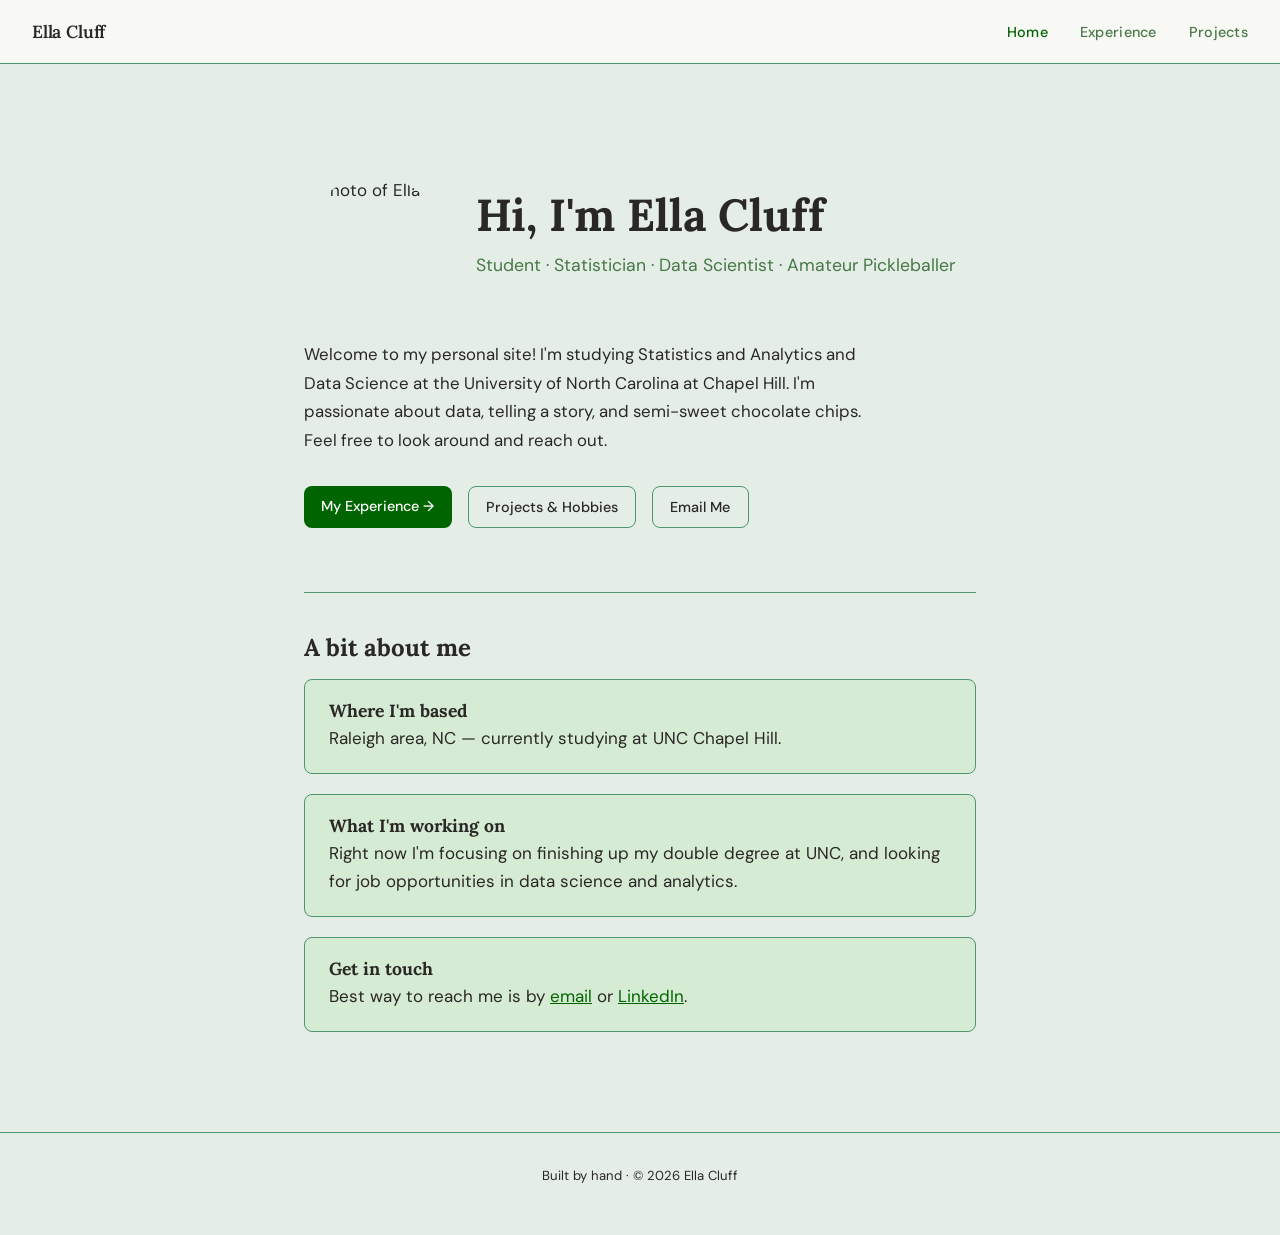
==== index.html @ 658cdeb9 "Replace hero image and refine layout Updated hero image and adjusted layout for better presentation." ====
<!DOCTYPE html>
<html lang="en">
<head>
  <meta charset="UTF-8" />
  <meta name="viewport" content="width=device-width, initial-scale=1.0" />
  <title>Ella Cluff</title>
  <link rel="stylesheet" href="style.css" />
</head>
<body>
  <!-- ===== Navigation ===== -->
  <nav>
    <a href="index.html" class="logo">Ella Cluff</a>
    <ul>
      <li><a href="index.html" class="active">Home</a></li>
      <li><a href="experience.html">Experience</a></li>
      <li><a href="projects.html">Projects</a></li>
    </ul>
  </nav>
  <!-- ===== Main content ===== -->
  <main>
    <section class="hero">
      <div style="display: flex; align-items: center; gap: 2rem; margin-bottom: 1.5rem;">
        <img src="images/beach_sunset_ella.jpg" alt="Photo of Ella"
             style="width: 140px; height: 140px; object-fit: cover; border-radius: 50%;" />
        <div>
          <h1>Hi, I'm Ella Cluff</h1>
          <p class="subtitle">Student · Statistician · Data Scientist · Amateur Pickleballer</p>
        </div>  <!-- closes text div -->
      </div>    <!-- closes flex row div -->
      <p class="intro">
        Welcome to my personal site! I'm studying Statistics and Analytics and Data Science at the University of North Carolina at Chapel Hill.
        I'm passionate about data, telling a story, and semi-sweet chocolate chips.
        Feel free to look around and reach out.
      </p>
      <div class="hero-links">
        <a href="experience.html" class="btn btn-primary">My Experience →</a>
        <a href="projects.html"   class="btn btn-ghost">Projects & Hobbies</a>
        <a href="mailto:ellacluff04@gmail.com" class="btn btn-ghost">Email Me</a>
      </div>
    </section>
    <hr />
    <!-- Quick-facts section -->
    <section>
      <h2>A bit about me</h2>
      <div class="card">
        <h3>Where I'm based</h3>
        <p>Raleigh area, NC — currently studying at UNC Chapel Hill.</p>
      </div>
      <div class="card">
        <h3>What I'm working on</h3>
        <p>
          Right now I'm focusing on finishing up my double degree at UNC, and looking for
          job opportunities in data science and analytics.
        </p>
      </div>
      <div class="card">
        <h3>Get in touch</h3>
        <p>
          Best way to reach me is by
          <a href="mailto:ellacluff04@gmail.com">email</a> or
          <a href="https://linkedin.com/in/ella-cluff" target="_blank">LinkedIn</a>.
        </p>
      </div>
    </section>
  </main>
  <!-- ===== Footer ===== -->
  <footer>
    <p>Built by hand · © 2026 Ella Cluff</p>
  </footer>
</body>
</html>
---- style.css ----
/* ===========================
   style.css — shared styles
   =========================== */

/* --- Google Font import --- */
@import url('https://fonts.googleapis.com/css2?family=Lora:ital,wght@0,400;0,600;1,400&family=DM+Sans:wght@300;400;500&display=swap');

/* --- CSS variables (change these to retheme the whole site) --- */
:root {
  --bg:        #e4ede6;
  --surface:   #d5ebd3;
  --border:    #4d966f;        /* light seafoam green */
  --text:      #2a2825;
  --muted:     #487848;
  --accent:    #006400;        /* dark green */
  --accent-lt: #97c497;
  --radius:    8px;
  --max-w:     720px;
  --nav-h:     64px;
}

/* --- Reset & base --- */
*, *::before, *::after { box-sizing: border-box; margin: 0; padding: 0; }

body {
  font-family: 'DM Sans', sans-serif;
  font-weight: 400;
  font-size: 17px;
  line-height: 1.7;
  color: var(--text);
  background: var(--bg);
  min-height: 100vh;
}

/* --- Navigation --- */
nav {
  position: sticky;
  top: 0;
  z-index: 100;
  height: var(--nav-h);
  background: rgba(250, 249, 246, 0.92);
  backdrop-filter: blur(8px);
  border-bottom: 1px solid var(--border);
  display: flex;
  align-items: center;
  justify-content: space-between;
  padding: 0 2rem;
}

nav .logo {
  font-family: 'Lora', serif;
  font-size: 1.1rem;
  font-weight: 600;
  color: var(--text);
  text-decoration: none;
  letter-spacing: -0.01em;
}

nav ul {
  list-style: none;
  display: flex;
  gap: 2rem;
}

nav a {
  text-decoration: none;
  color: var(--muted);
  font-size: 0.9rem;
  font-weight: 500;
  letter-spacing: 0.02em;
  transition: color 0.2s;
}

nav a:hover,
nav a.active {
  color: var(--accent);
}

/* --- Page wrapper --- */
main {
  max-width: var(--max-w);
  margin: 0 auto;
  padding: 3rem 1.5rem 5rem;
}

/* --- Typography --- */
h1, h2, h3 {
  font-family: 'Lora', serif;
  line-height: 1.25;
  color: var(--text);
}

h1 { font-size: clamp(2rem, 5vw, 2.8rem); margin-bottom: 0.5rem; }
h2 { font-size: 1.5rem; margin-bottom: 1rem; margin-top: 2.5rem; }
h3 { font-size: 1.1rem; margin-bottom: 0.25rem; }

p  { margin-bottom: 1rem; color: var(--text); }

a  { color: var(--accent); }

/* --- Divider --- */
hr {
  border: none;
  border-top: 1px solid var(--border);
  margin: 2rem 0;
}

/* --- Tag / pill --- */
.tag {
  display: inline-block;
  background: var(--accent-lt);
  color: var(--accent);
  font-size: 0.75rem;
  font-weight: 500;
  padding: 0.2em 0.6em;
  border-radius: 4px;
  margin: 0.15rem 0.15rem 0.15rem 0;
}

/* --- Card --- */
.card {
  background: var(--surface);
  border: 1px solid var(--border);
  border-radius: var(--radius);
  padding: 1.25rem 1.5rem;
  margin-bottom: 1.25rem;
}

.card h3 { margin-bottom: 0.1rem; }
.card .meta { font-size: 0.85rem; color: var(--muted); margin-bottom: 0.5rem; }
.card p:last-child { margin-bottom: 0; }

/* --- Hero section (index.html) --- */
.hero {
  padding: 4rem 0 2rem;
}

.hero .subtitle {
  font-size: 1.1rem;
  color: var(--muted);
  margin-bottom: 1.5rem;
}

.hero .intro {
  font-size: 1.05rem;
  max-width: 580px;
}

.hero-links {
  display: flex;
  gap: 1rem;
  flex-wrap: wrap;
  margin-top: 2rem;
}

.btn {
  display: inline-block;
  padding: 0.55em 1.2em;
  border-radius: var(--radius);
  font-size: 0.9rem;
  font-weight: 500;
  text-decoration: none;
  transition: opacity 0.2s, transform 0.15s;
}
.btn:hover { opacity: 0.85; transform: translateY(-1px); }

.btn-primary {
  background: var(--accent);
  color: #fff;
}

.btn-ghost {
  border: 1px solid var(--border);
  color: var(--text);
  background: transparent;
}

/* --- Section intro text --- */
.page-header { padding: 2.5rem 0 1rem; }
.page-header p { color: var(--muted); }

/* --- Footer --- */
footer {
  text-align: center;
  padding: 2rem;
  font-size: 0.82rem;
  color: var(--muted);
  border-top: 1px solid var(--border);
}
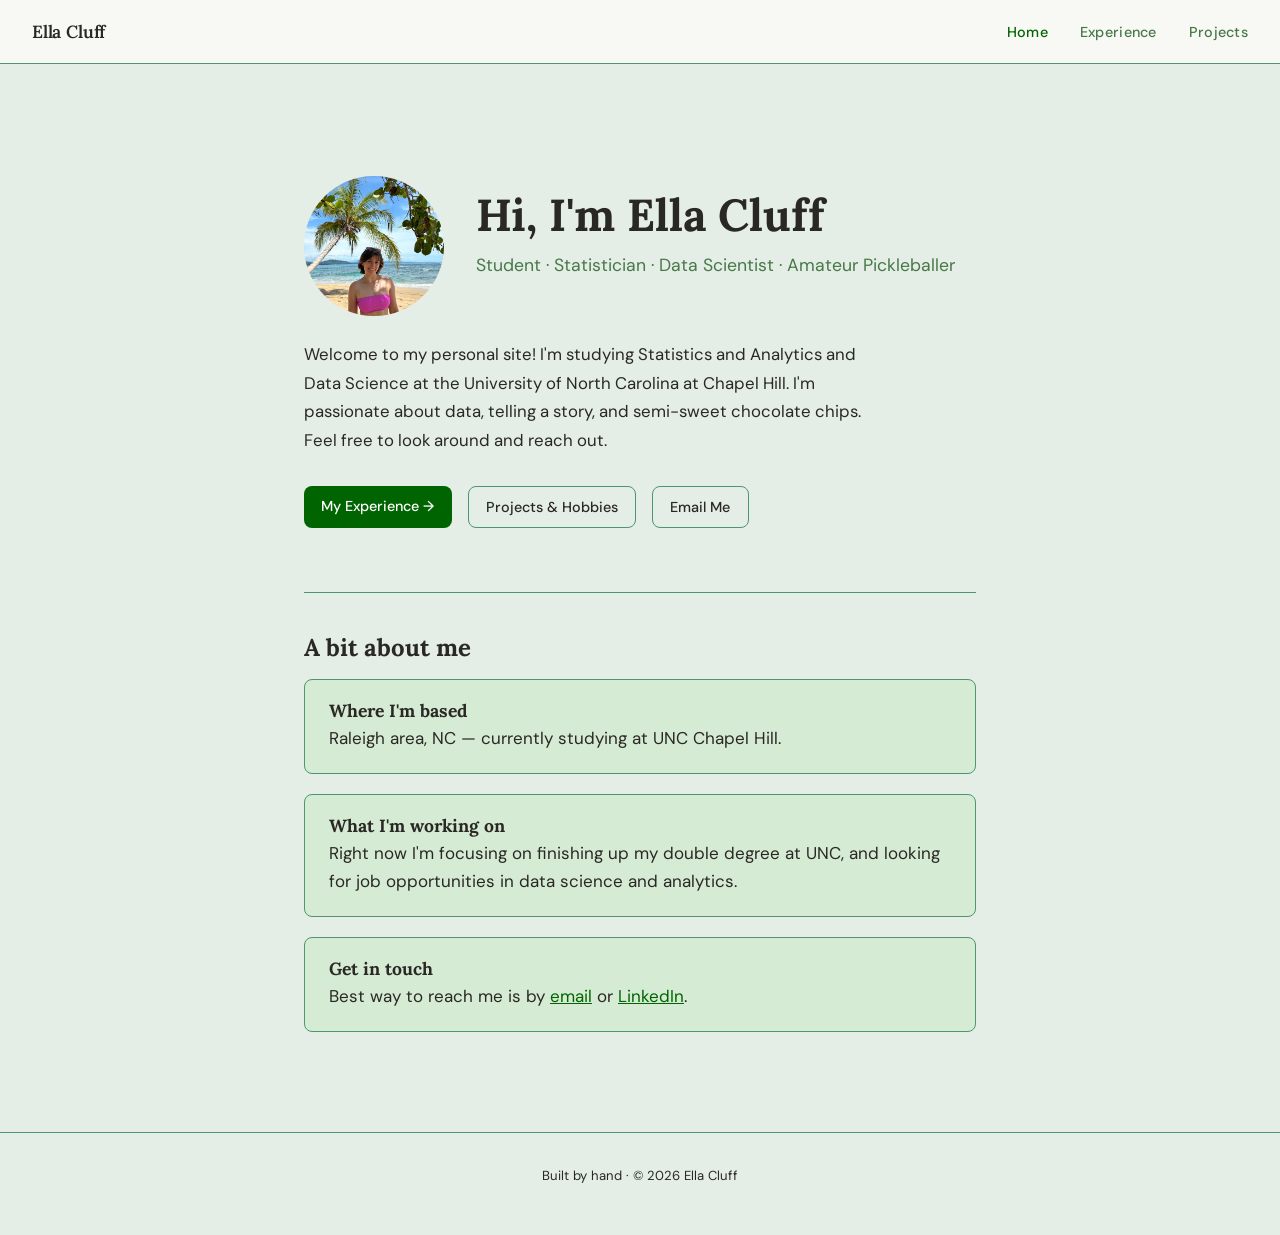
==== commit 860a50ff: "Update image source for Ella's photo" ====
--- a/index.html
+++ b/index.html
@@ -20,7 +20,7 @@
   <main>
     <section class="hero">
       <div style="display: flex; align-items: center; gap: 2rem; margin-bottom: 1.5rem;">
-        <img src="images/beach_sunset_ella.jpg" alt="Photo of Ella"
+        <img src="images/beach_ella.jpeg" alt="Photo of Ella"
              style="width: 140px; height: 140px; object-fit: cover; border-radius: 50%;" />
         <div>
           <h1>Hi, I'm Ella Cluff</h1>
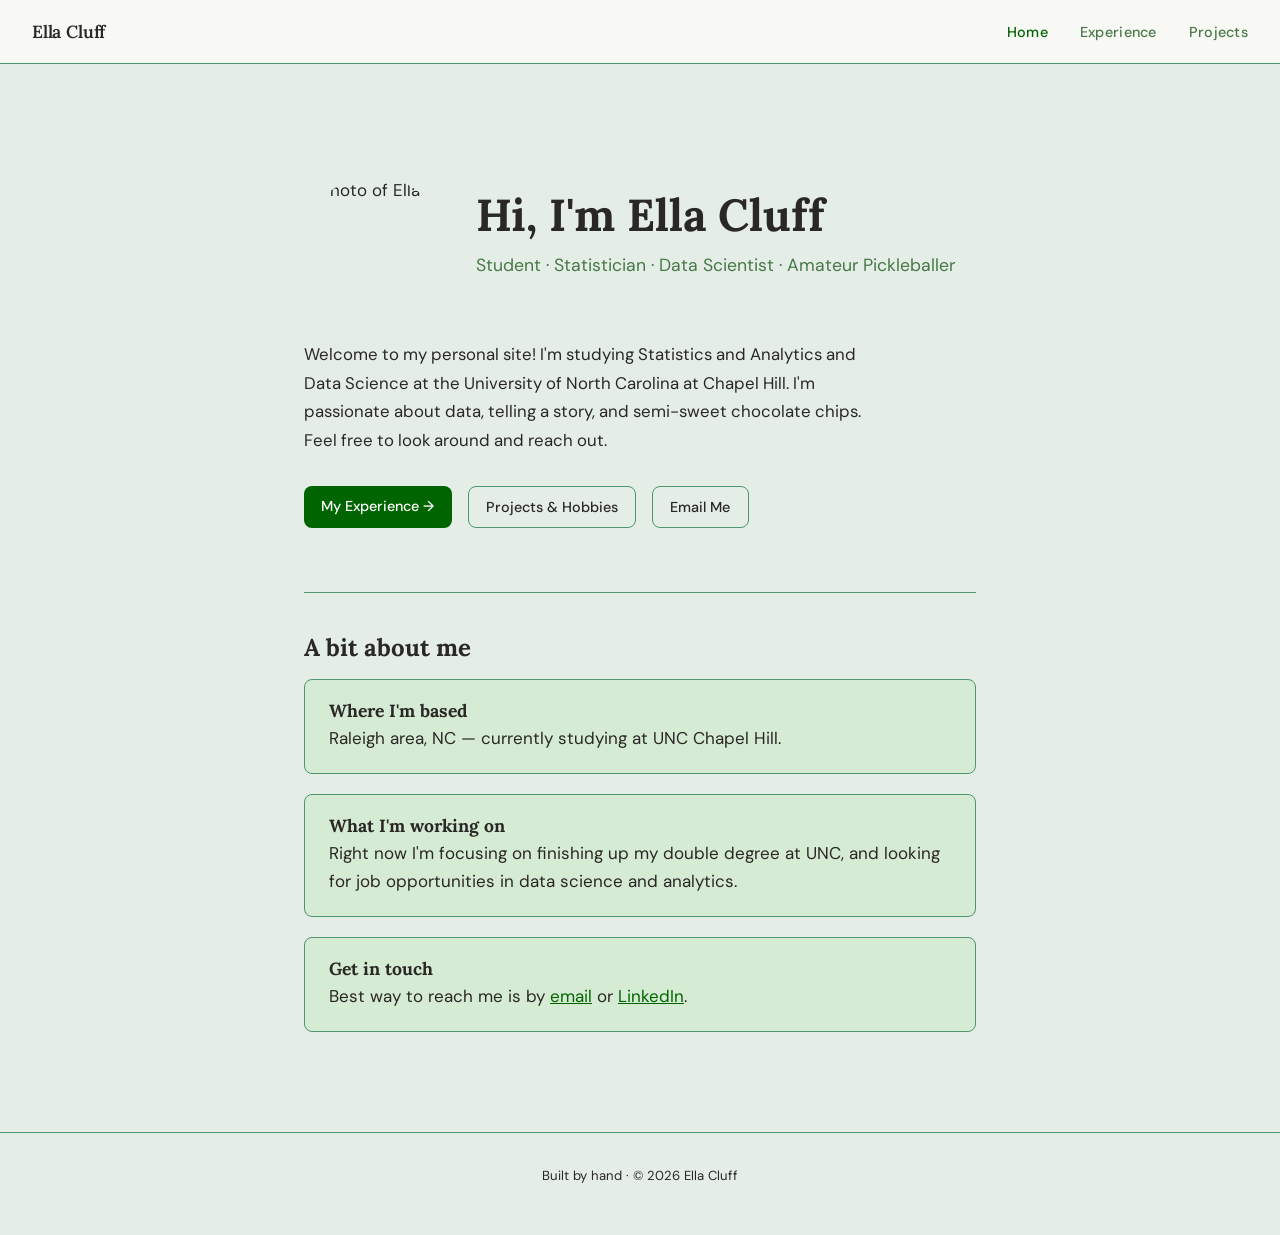
==== commit 0fd03ad2: "Update image source for Ella's photo" ====
--- a/index.html
+++ b/index.html
@@ -20,7 +20,7 @@
   <main>
     <section class="hero">
       <div style="display: flex; align-items: center; gap: 2rem; margin-bottom: 1.5rem;">
-        <img src="images/beach_ella.jpeg" alt="Photo of Ella"
+        <img src="https://drive.google.com/file/d/1ecvxQg4FeZLq7vE8_lgT88jztGvN6gpR/view?usp=sharing" alt="Photo of Ella"
              style="width: 140px; height: 140px; object-fit: cover; border-radius: 50%;" />
         <div>
           <h1>Hi, I'm Ella Cluff</h1>
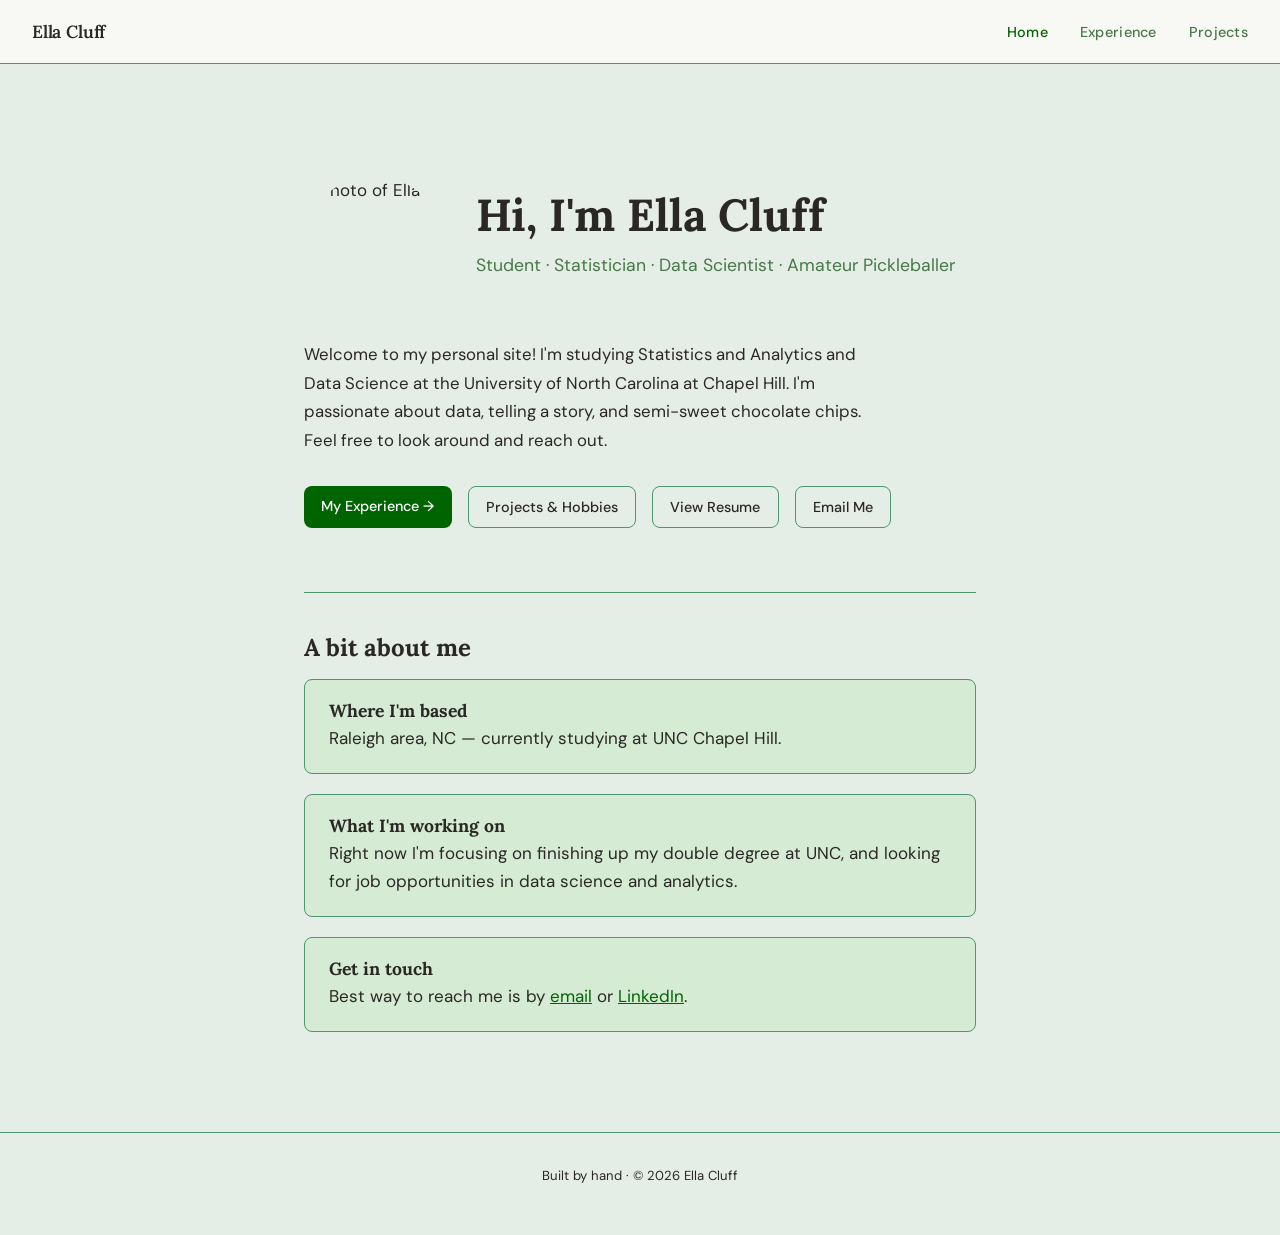
==== commit a5649710: "Add link to view resume in index.html" ====
--- a/index.html
+++ b/index.html
@@ -20,7 +20,7 @@
   <main>
     <section class="hero">
       <div style="display: flex; align-items: center; gap: 2rem; margin-bottom: 1.5rem;">
-        <img src="https://drive.google.com/file/d/1ecvxQg4FeZLq7vE8_lgT88jztGvN6gpR/view?usp=sharing" alt="Photo of Ella"
+        <img src="images/ella_pic.png" alt="Photo of Ella"
              style="width: 140px; height: 140px; object-fit: cover; border-radius: 50%;" />
         <div>
           <h1>Hi, I'm Ella Cluff</h1>
@@ -35,6 +35,7 @@
       <div class="hero-links">
         <a href="experience.html" class="btn btn-primary">My Experience →</a>
         <a href="projects.html"   class="btn btn-ghost">Projects & Hobbies</a>
+        <a href="files/Resume_7_3_26.pdf" class="btn btn-ghost" target="_blank">View Resume</a>
         <a href="mailto:ellacluff04@gmail.com" class="btn btn-ghost">Email Me</a>
       </div>
     </section>
